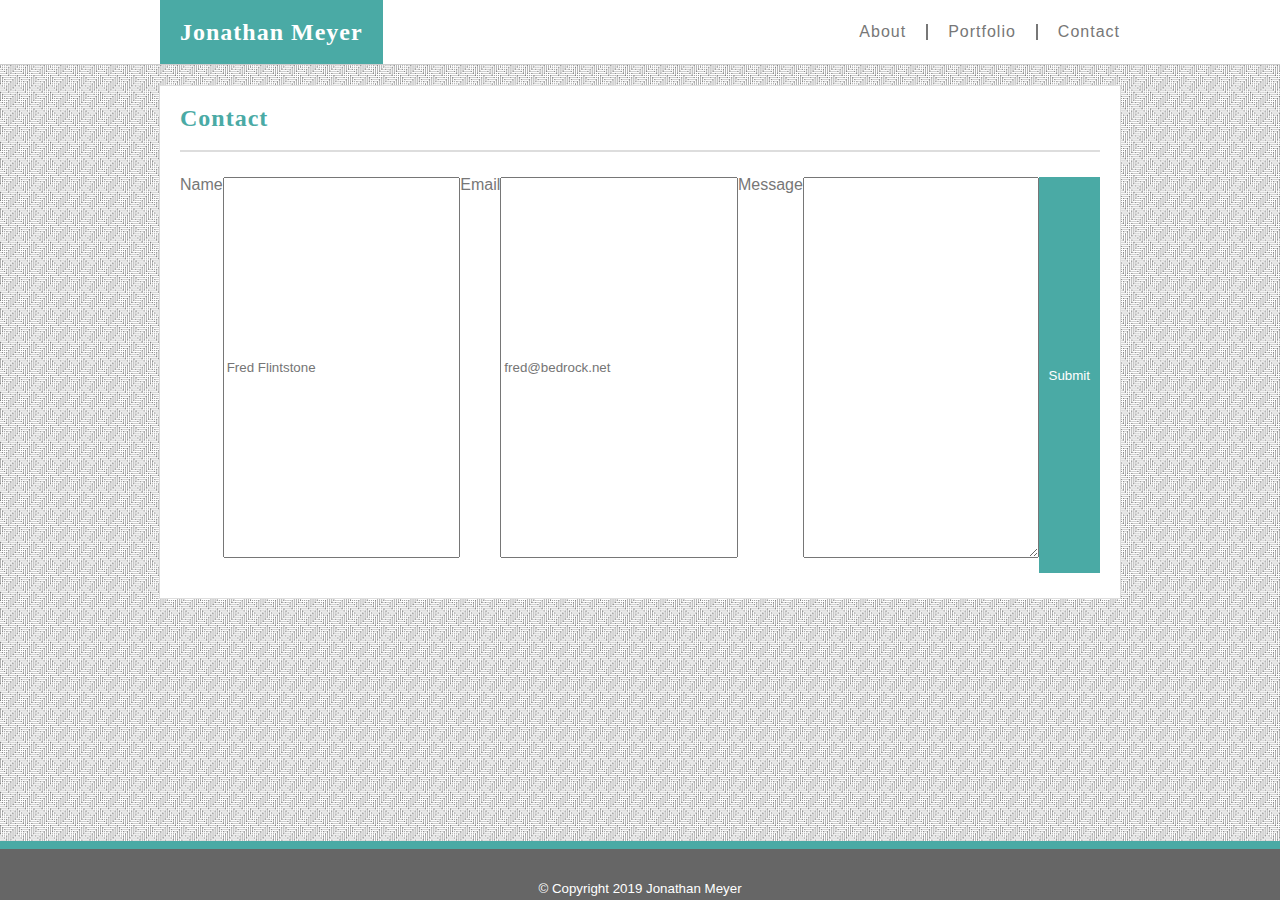
==== contact.html @ 2d5ef702 "copy from other basic" ====
<!DOCTYPE html>
<html lang="en">
  <head>
    <meta charset="utf-8" />
    <title>Jonathan Meyer :: Contact</title>
    <meta name="viewport" content="width=device-width, initial-scale=1" />
    <link rel="stylesheet" type="text/css" media="screen" href="assets/css/reset.css" />
    <link rel="stylesheet" type="text/css" media="screen" href="assets/css/style.css" />
  </head>
  <body>
    <div class="page">
      <header>
        <div class="content">
          <h1>Jonathan Meyer</h1>
          <nav>
            <a href="index.html">About</a>
            <a href="portfolio.html">Portfolio</a>
            <a href="contact.html">Contact</a>
          </nav>
        </div>
      </header>
      <div class="section">
        <div class="content">
          <h1>Contact</h1>
          <form action="mailto:basic.portfolio@stej.com?subject=Contact-Form" method="post">
            <fieldset>
              <label for="name">Name</label>
              <input type="text" name="name" id="name" placeholder="Fred Flintstone" />

              <label for="email">Email</label>
              <input type="email" name="email" id="email" placeholder="fred@bedrock.net" />

              <label for="message">Message</label>
              <textarea name="message" id="message" cols="80" rows="25"></textarea>

              <button type="submit">Submit</button>
            </fieldset>
          </form>
        </div>
      </div>
      <footer>
        <div>&copy; Copyright 2019 Jonathan Meyer</div>
      </footer>
    </div>
  </body>
</html>
---- assets/css/style.css ----
#mug {
  width: 200px;
  float: left;
  margin: 0 20px;
}

body {
  font-family: "Arial", "Helvetica Neue", Helvetica, sans-serif;
  background-image: url("../images/crossline-lines.png");
  color: #777;
}

.page {
  height: 100vh;
  display: flex;
  flex-direction: column;
  justify-content: space-between;
}

h1 {
  font-family: "Georgia", Times, Times New Roman, serif;
  font-weight: bold;
  font-size: 150%;
  margin: 20px;
  letter-spacing: 1px;
}

a {
  text-decoration: none;
}

header {
  display: block;
  background-color: #fff;
  border-bottom: 1px solid #ccc;
}

header > .content {
  display: flex;
  width: 960px;
  margin: 0 auto;
  justify-content: space-between;
  align-items: center;
}

header > .content > h1 {
  padding: 20px;
  margin: 0;
  color: #fff;
  background-color: #4aaaa5;
}

.section {
  height: 100vh;
  margin: 20px;
}

.section > .content {
  display: block;
  width: 960px;
  margin: 0 auto;
  background-color: #fff;
  border: 1px solid #ddd;
}

.section > .content > h1 {
  color: #4aaaa5;
  padding-bottom: 20px;
  border-bottom: 2px solid #ddd;
}

.section > .content > p {
  margin: 1em;
  line-height: 150%;
  letter-spacing: 2px;
  text-align: justify;
}

footer {
  display: flex;
  height: 50px;
  padding: 5px;
  background-color: #666;
  flex-direction: column;
  justify-content: flex-end;
  align-items: center;
  border-top: 8px solid #4aaaa5;
}

footer div {
  color: #fff;
  font-size: smaller;
}

nav {
  display: flex;
  color: #777;
  letter-spacing: 1px;
}

a {
  color: #777;
}

a:hover {
  text-decoration-line: underline;
  text-decoration-color: #4aaaa5;
  text-decoration-style: dashed;
}

nav a {
  border-right: 2px solid #777;
  padding: 0 20px;
}

nav a:first-child {
  padding-left: 0;
}

nav a:last-child {
  border: none;
  padding-right: 0;
}

.clearfix::after {
  content: "";
  display: block;
  clear: both;
}

.images {
  display: flex;
  flex-flow: row wrap;
  align-content: flex-start;
}

.image {
  position: relative;
  margin: 0 25px 40px 20px;
}

.image > div {
  position: absolute;
  bottom: 10px;
  left: 0;
  width: 100%;
  text-align: center;
  padding: 10px 0;
  color: #fff;
  background-color: #4aaaa5;
  font-family: "Georgia", Times, Times New Roman, serif;
}

fieldset {
  display: flex;
  margin: 20px;
}

label,
button {
  margin: 5px 0;
}

input,
textarea {
  width: 100%;
  margin: 5px 0;
  margin-bottom: 20px;
}

button {
  border: 0;
  background: none;
  box-shadow: none;
  border-radius: 0px;
  padding: 10px;
  color: #fff;
  background-color: #4aaaa5;
  width: 100px;
}

@media screen and (max-width: 980px) {
}

@media screen and (max-width: 768px) {
}

@media screen and (max-width: 640px) {
  .section > .content {
    width: 100%;
  }

  #mug {
    float: none;
    width: 100%;
  }

  nav {
    width: 100%;
    margin: 0;
  }
}
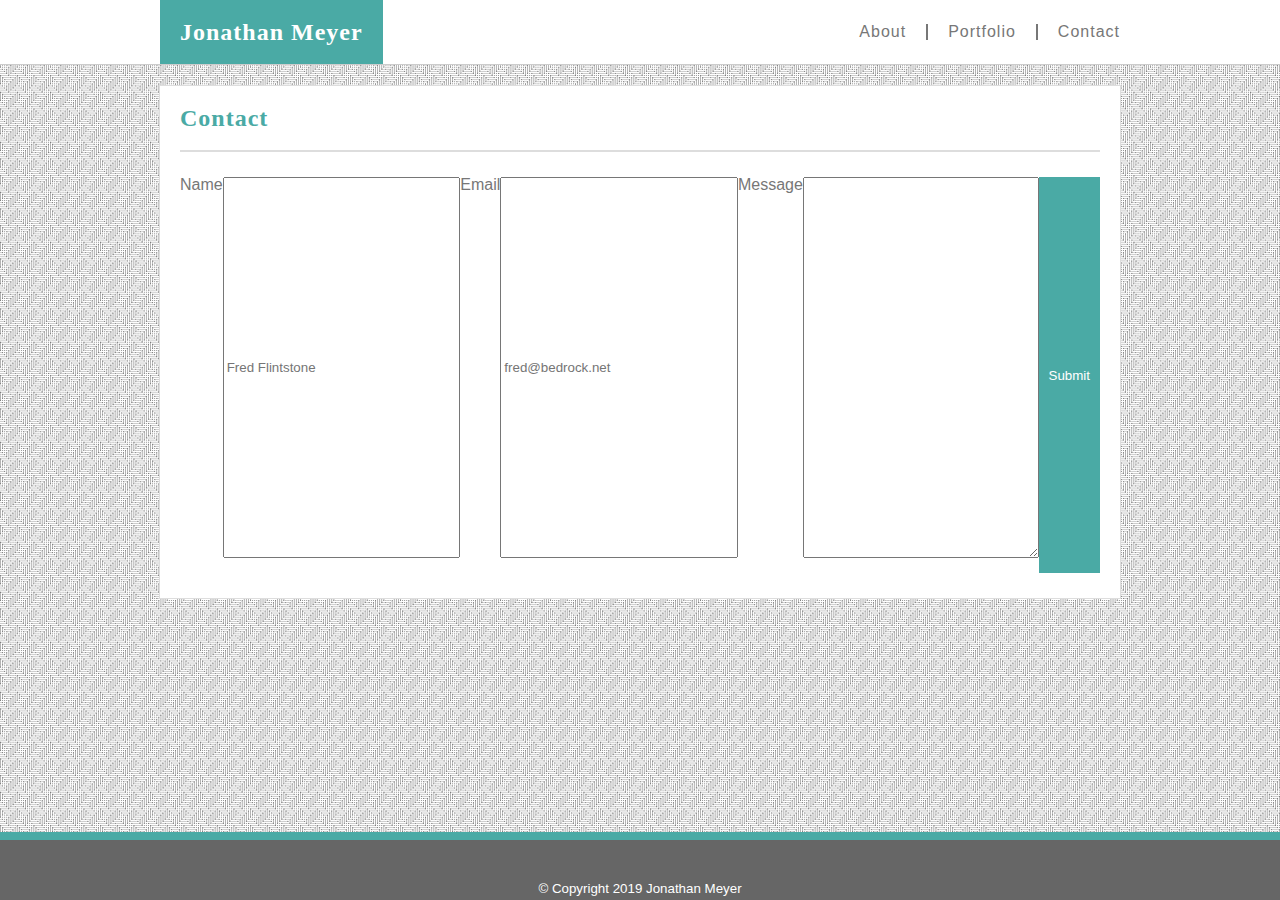
==== commit 132378f2: "..." ====
--- a/contact.html
+++ b/contact.html
@@ -38,9 +38,10 @@
           </form>
         </div>
       </div>
-      <footer>
-        <div>&copy; Copyright 2019 Jonathan Meyer</div>
-      </footer>
+      <div class="push"></div>
     </div>
+    <footer>
+      <div>&copy; Copyright 2019 Jonathan Meyer</div>
+    </footer>
   </body>
 </html>
--- a/assets/css/style.css
+++ b/assets/css/style.css
@@ -4,17 +4,20 @@
   margin: 0 20px;
 }
 
+html {
+  height: 100%;
+}
+
 body {
   font-family: "Arial", "Helvetica Neue", Helvetica, sans-serif;
   background-image: url("../images/crossline-lines.png");
   color: #777;
+  height: 100%;
 }
 
 .page {
-  height: 100vh;
-  display: flex;
-  flex-direction: column;
-  justify-content: space-between;
+  min-height: 100%;
+  margin-bottom: -68px;
 }
 
 h1 {
@@ -51,8 +54,8 @@
 }
 
 .section {
-  height: 100vh;
   margin: 20px;
+  padding-bottom: 20px;
 }
 
 .section > .content {
@@ -76,9 +79,13 @@
   text-align: justify;
 }
 
+.push,
 footer {
-  display: flex;
   height: 50px;
+}
+
+footer {
+  display: flex;
   padding: 5px;
   background-color: #666;
   flex-direction: column;
@@ -180,9 +187,36 @@
 }
 
 @media screen and (max-width: 980px) {
+  header {
+    padding: 0 20px;
+  }
+
+  .section > .content {
+    width: 600px;
+    margin-left: 0;
+  }
+
+  header > .content {
+    width: 100%;
+  }
 }
 
 @media screen and (max-width: 768px) {
+  .section > .content {
+    width: 100%;
+  }
+
+  header {
+    padding: 0 20px;
+  }
+
+  header > .content {
+    width: 100%;
+  }
+
+  nav {
+    margin: 20px 20px;
+  }
 }
 
 @media screen and (max-width: 640px) {
@@ -190,13 +224,29 @@
     width: 100%;
   }
 
+  .figure {
+    padding: 0 20px;
+  }
+
   #mug {
     float: none;
     width: 100%;
+    margin: 0 auto;
+  }
+
+  header {
+    position: static;
+  }
+
+  header > .content {
+    width: 100%;
+    display: block;
+    text-align: center;
   }
 
   nav {
     width: 100%;
-    margin: 0;
-  }
-}
+    justify-content: center;
+    margin: 20px 0;
+  }
+}
